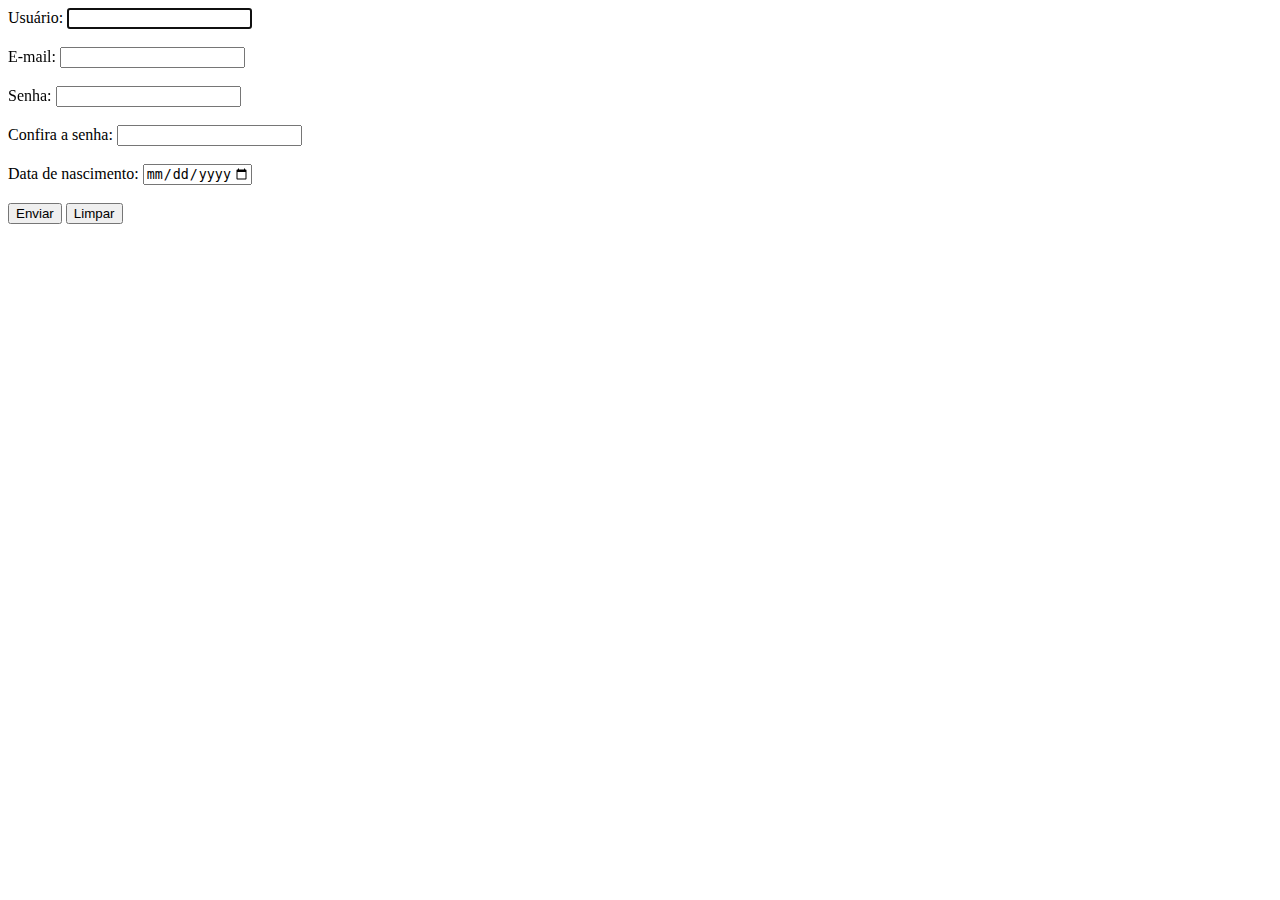
==== ubihard/cadastro.html @ 5f30f3be "Update cadastro.html" ====
<!DOCTYPE html>
<html lang="en">
    <head>
        <meta charset="UTF-8">
        <meta name="viewport" content="width=device-width, initial-scale=1.0">
        <title>Cadastro</title>
        <link rel="stylesheet" href="mystyle.css">
    </head>
    <body>
        <form name="cadastro" action="cadastro.php" method="post" autocomplete="on">
            <label for="usuario">Usuário:</label>
            <input type="text" id="usuario" name="usuario" maxlength="32" required autofocus><br><br>
            
            <label for="email">E-mail:</label>
            <input type="email" id="email" name="email" maxlength="255" required><br><br>

            <label for="senha">Senha:</label>
            <input type="password" id="senha" name="senha" maxlength="32" required autocomplete="off"><br><br>
            
            <label for="senha_dois">Confira a senha:</label>
            <input type="password" id="senha_dois" name="senha_dois" maxlength="32" required autocomplete="off"><br><br>

            <label for="data_nascimento">Data de nascimento:</label>
            <input type="date" id="data_nascimento" name="data_nascimento" min="1900-01-01" max="2007-12-31" required><br><br>

            <input type="submit" value="Enviar"/>
            <input type="reset" name="botao" value="Limpar"/>
        </form>
    </body>
</html>
---- ubihard/mystyle.css ----
/* Reset CSS */
{
  margin: 0;
  padding: 0;
  box-sizing: border-box;
}

/* Estilos Globais /
body {
    font-family: Arial, sans-serif;
    line-height: 1.6;
    background-color: #012db4;
    color: #ffffff;
}

h1, h2, h3, h4, h5, h6 {
    margin-bottom: 1rem;
    color: #ffffff;
}

p {
    margin-bottom: 1rem;
}

/ Estilos para Links /
a {
    color: #00a2ff;
    text-decoration: none;
}

a:hover {
    color: rgb(0, 255, 255);
    text-decoration: underline;
}

/ Estilos para Containers */
.container {
    width: 80%;
    margin: 0 auto;
    max-width: 1200px;
}
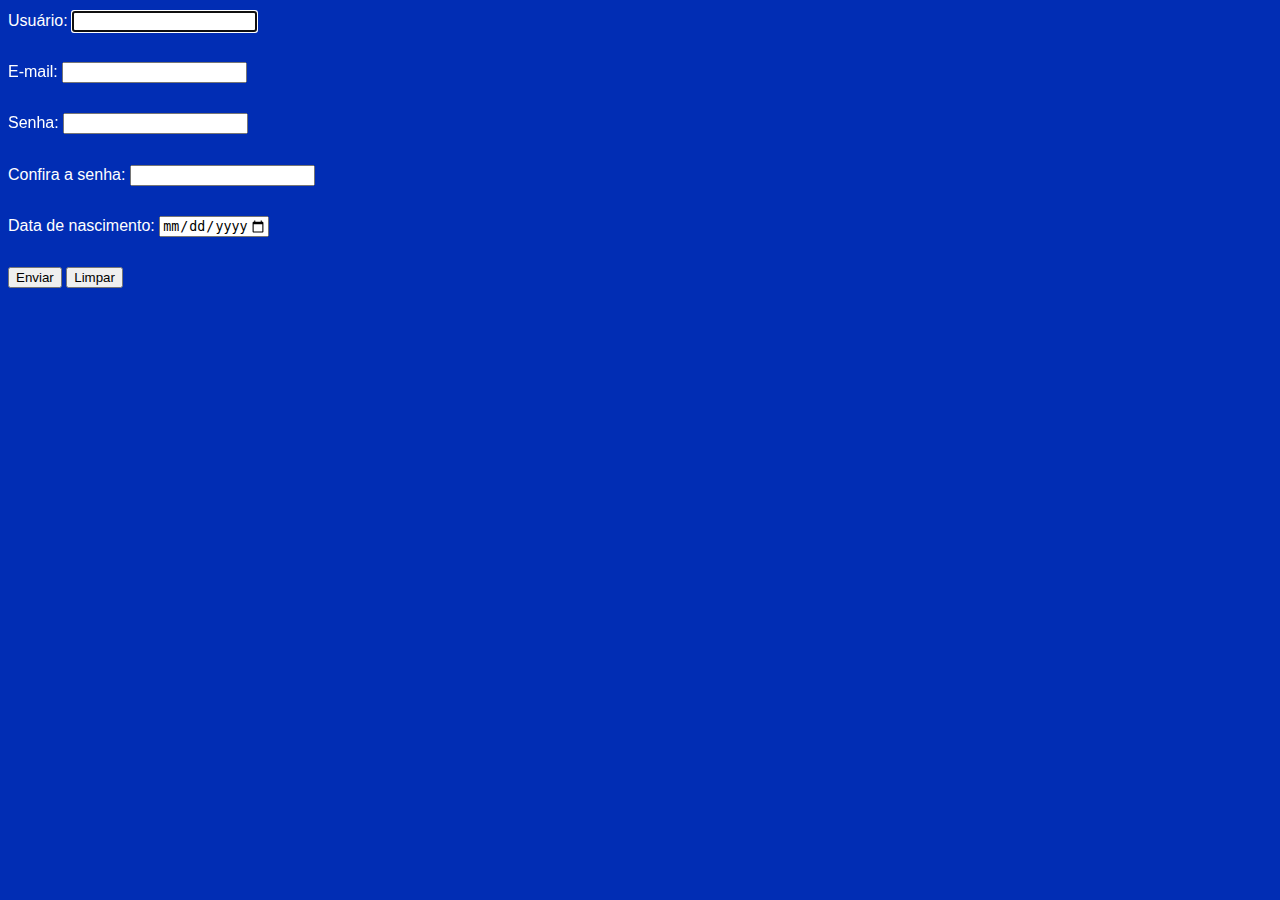
==== commit e14ad4b3: "Update cadastro.html" ====
--- a/ubihard/cadastro.html
+++ b/ubihard/cadastro.html
@@ -4,27 +4,29 @@
         <meta charset="UTF-8">
         <meta name="viewport" content="width=device-width, initial-scale=1.0">
         <title>Cadastro</title>
-        <link rel="stylesheet" href="mystyle.css">
+        <link rel="stylesheet" type="text/css" href="mystyle.css">
     </head>
     <body>
-        <form name="cadastro" action="cadastro.php" method="post" autocomplete="on">
-            <label for="usuario">Usuário:</label>
-            <input type="text" id="usuario" name="usuario" maxlength="32" required autofocus><br><br>
-            
-            <label for="email">E-mail:</label>
-            <input type="email" id="email" name="email" maxlength="255" required><br><br>
-
-            <label for="senha">Senha:</label>
-            <input type="password" id="senha" name="senha" maxlength="32" required autocomplete="off"><br><br>
-            
-            <label for="senha_dois">Confira a senha:</label>
-            <input type="password" id="senha_dois" name="senha_dois" maxlength="32" required autocomplete="off"><br><br>
-
-            <label for="data_nascimento">Data de nascimento:</label>
-            <input type="date" id="data_nascimento" name="data_nascimento" min="1900-01-01" max="2007-12-31" required><br><br>
-
-            <input type="submit" value="Enviar"/>
-            <input type="reset" name="botao" value="Limpar"/>
-        </form>
+        <div class="cadastro-container">
+            <form name="cadastro" action="cadastro.php" method="post" autocomplete="on">
+                <label for="usuario">Usuário:</label>
+                <input type="text" id="usuario" name="usuario" maxlength="32" required autofocus><br><br>
+                
+                <label for="email">E-mail:</label>
+                <input type="email" id="email" name="email" maxlength="255" required><br><br>
+    
+                <label for="senha">Senha:</label>
+                <input type="password" id="senha" name="senha" maxlength="32" required autocomplete="off"><br><br>
+                
+                <label for="senha_dois">Confira a senha:</label>
+                <input type="password" id="senha_dois" name="senha_dois" maxlength="32" required autocomplete="off"><br><br>
+    
+                <label for="data_nascimento">Data de nascimento:</label>
+                <input type="date" id="data_nascimento" name="data_nascimento" min="1900-01-01" max="2007-12-31" required><br><br>
+    
+                <input type="submit" value="Enviar"/>
+                <input type="reset" name="botao" value="Limpar"/>
+            </form>
+        </div>
     </body>
 </html>
--- a/ubihard/mystyle.css
+++ b/ubihard/mystyle.css
@@ -1,11 +1,9 @@
-/* Reset CSS */
 {
   margin: 0;
   padding: 0;
   box-sizing: border-box;
 }
 
-/* Estilos Globais /
 body {
     font-family: Arial, sans-serif;
     line-height: 1.6;
@@ -33,7 +31,6 @@
     text-decoration: underline;
 }
 
-/ Estilos para Containers */
 .container {
     width: 80%;
     margin: 0 auto;
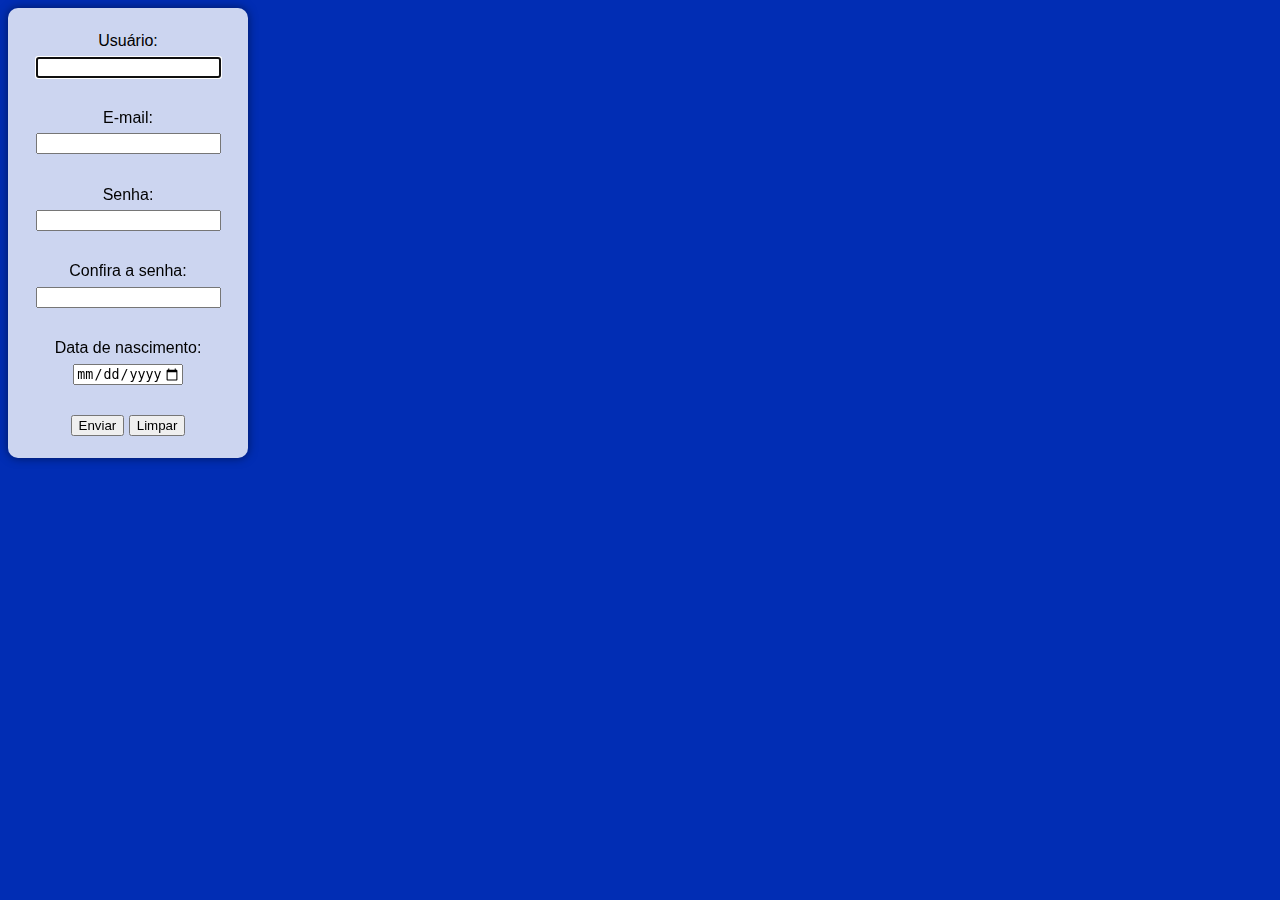
==== commit 2d712500: "Update cadastro.html" ====
--- a/ubihard/cadastro.html
+++ b/ubihard/cadastro.html
@@ -6,7 +6,7 @@
         <title>Cadastro</title>
         <link rel="stylesheet" type="text/css" href="mystyle.css">
     </head>
-    <body>
+    <body style="justify-content: center;" style="align-items: center;">
         <div class="cadastro-container">
             <form name="cadastro" action="cadastro.php" method="post" autocomplete="on">
                 <label for="usuario">Usuário:</label>
--- a/ubihard/mystyle.css
+++ b/ubihard/mystyle.css
@@ -1,14 +1,9 @@
-{
-  margin: 0;
-  padding: 0;
-  box-sizing: border-box;
-}
-
 body {
     font-family: Arial, sans-serif;
     line-height: 1.6;
     background-color: #012db4;
     color: #ffffff;
+    text-align: center;
 }
 
 h1, h2, h3, h4, h5, h6 {
@@ -20,7 +15,6 @@
     margin-bottom: 1rem;
 }
 
-/ Estilos para Links /
 a {
     color: #00a2ff;
     text-decoration: none;
@@ -36,3 +30,12 @@
     margin: 0 auto;
     max-width: 1200px;
 }
+.cadastro-container form {
+    background: rgba(255, 255, 255, 0.8);
+    padding: 20px;
+    border-radius: 10px;
+    box-shadow: 0 0 10px rgba(0, 0, 0, 0.5);
+    width: 200px;
+    max-width: 90%;
+    color: #000;
+}
